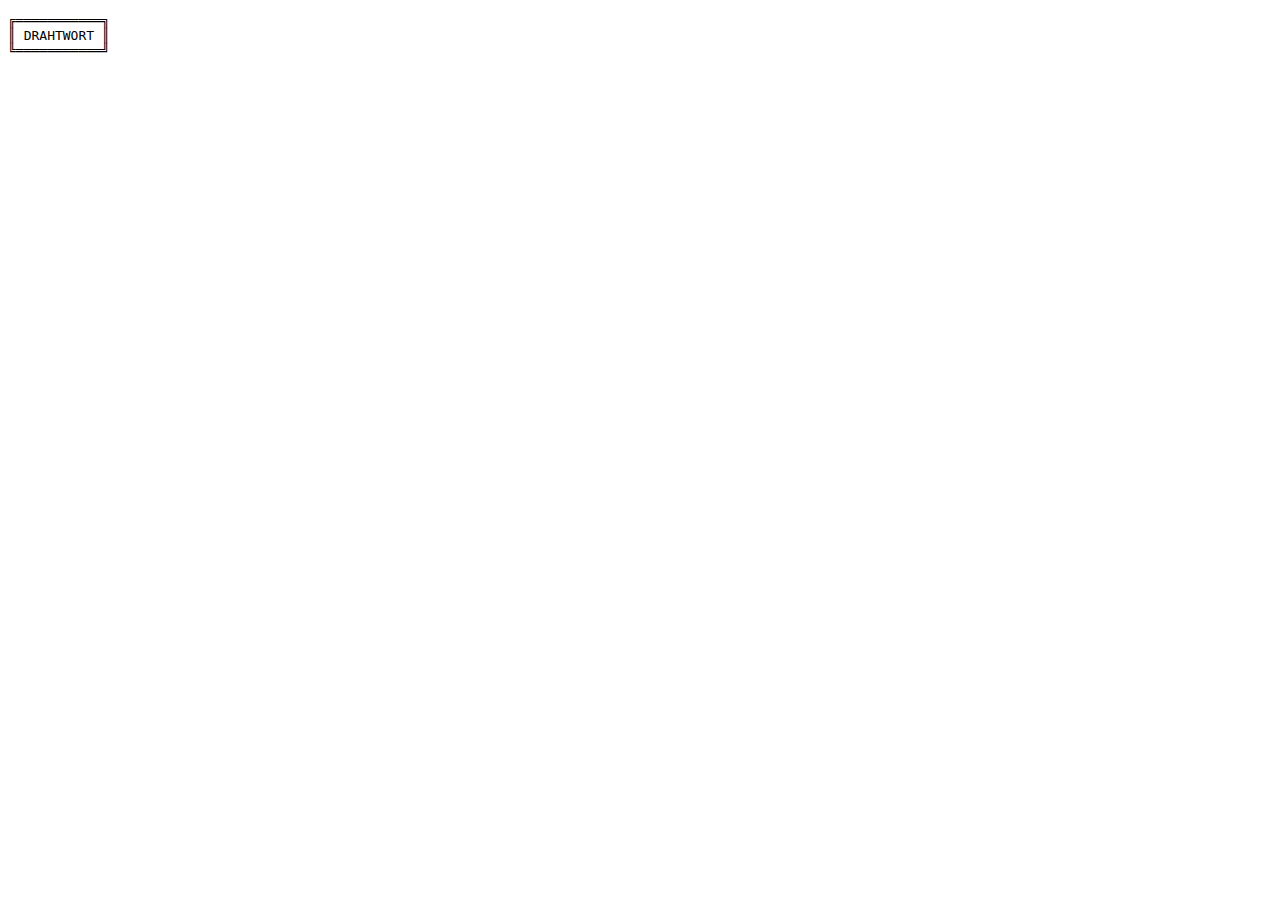
==== index.html @ cf65dcc0 "page updated" ====
<!DOCTYPE html>
<html lang="en">
    <head>
        <meta charset="UTF-8">
        <title>Drahtwort</title>
        <meta name="viewport" content="width=device-width, initial-scale=1.0">
        <meta name="description" content="We are telling the story of the telegraphic age.">
        <meta name="keywords" content="Literature,History,Montage,Edition,Future,Media,Text">
        <link rel="shortcut icon" href="/favicon.ico">
        <link rel="apple-touch-icon" sizes="180x180" href="/apple-touch-icon.png">
        <link rel="icon" type="image/png" sizes="192x192" href="/android-chrome.png">
        <style>
          body { color: #000000; }
          a:hover { text-decoration: none; color: #ee0000; }
          a { text-decoration: none; color: #000000; }
        </style>
    </head>
    <body>
    <pre>
<span>╔═══════════╗</span>
<span>║ DRAHTWORT ║</span>
<span>╚═══════════╝</span></pre>
    </body>
</html>
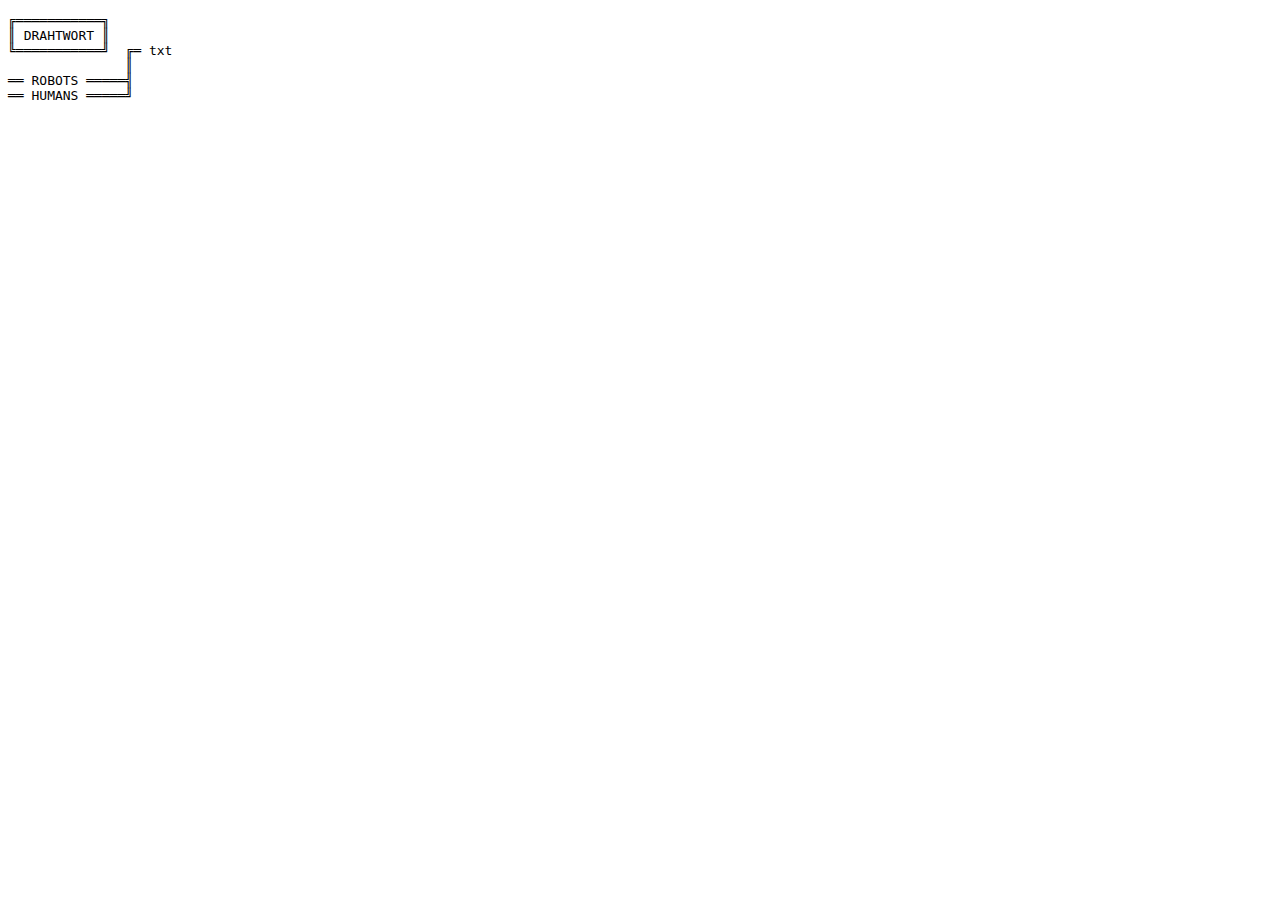
==== commit ce32fd11: "index updated" ====
--- a/index.html
+++ b/index.html
@@ -4,7 +4,7 @@
         <meta charset="UTF-8">
         <title>Drahtwort</title>
         <meta name="viewport" content="width=device-width, initial-scale=1.0">
-        <meta name="description" content="We are telling the story of the telegraphic age.">
+        <meta name="description" content="We share the literary history of the telegraphic age.">
         <meta name="keywords" content="Literature,History,Montage,Edition,Future,Media,Text">
         <link rel="shortcut icon" href="/favicon.ico">
         <link rel="apple-touch-icon" sizes="180x180" href="/apple-touch-icon.png">
@@ -19,6 +19,10 @@
     <pre>
 <span>╔═══════════╗</span>
 <span>║ DRAHTWORT ║</span>
-<span>╚═══════════╝</span></pre>
+<span>╚═══════════╝  ╔═ txt</span>
+<span>               ║</span>
+<span>══ <a href="./robots.txt">ROBOTS</a> ═════╣</span>
+<span>══ <a href="./humans.txt">HUMANS</a> ═════╝</span>
+</pre>
     </body>
 </html>
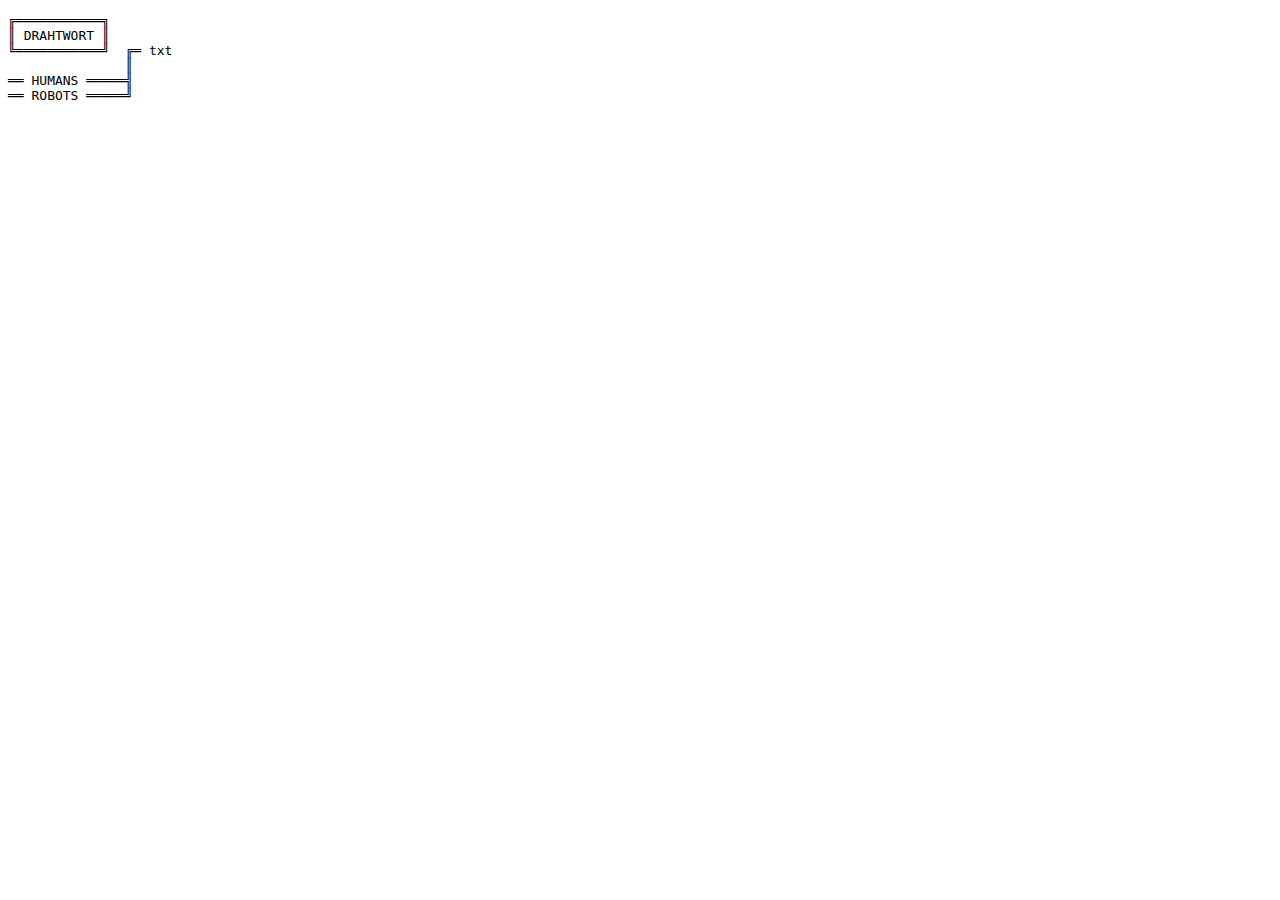
==== commit 67fd20c8: "index updated" ====
--- a/index.html
+++ b/index.html
@@ -21,8 +21,8 @@
 <span>║ DRAHTWORT ║</span>
 <span>╚═══════════╝  ╔═ txt</span>
 <span>               ║</span>
-<span>══ <a href="./robots.txt">ROBOTS</a> ═════╣</span>
-<span>══ <a href="./humans.txt">HUMANS</a> ═════╝</span>
+<span>══ <a href="./humans.txt">HUMANS</a> ═════╣</span>
+<span>══ <a href="./robots.txt">ROBOTS</a> ═════╝</span>
 </pre>
     </body>
 </html>
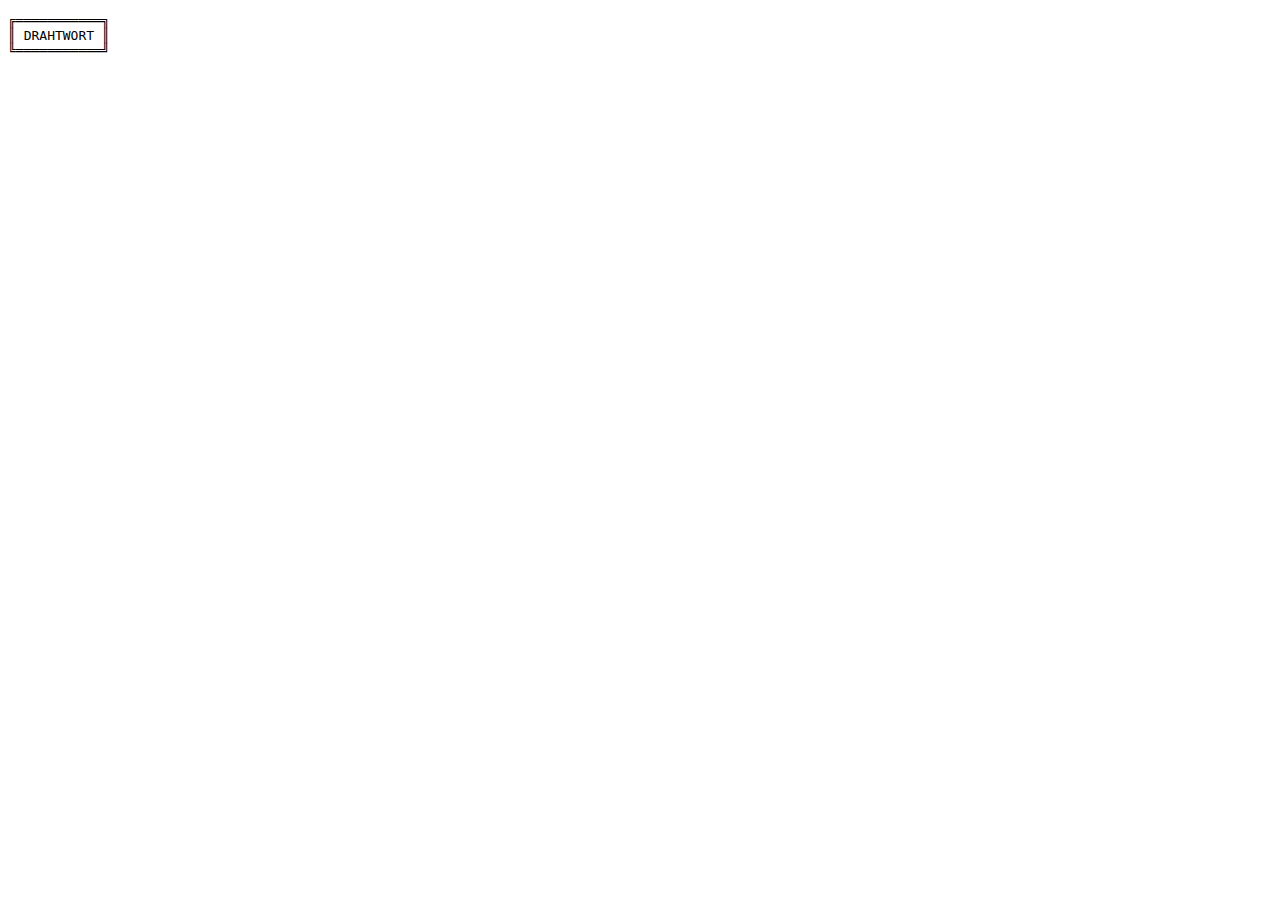
==== commit 95a417e6: "favicon added, index updated" ====
--- a/index.html
+++ b/index.html
@@ -1,28 +1,40 @@
 <!DOCTYPE html>
 <html lang="en">
     <head>
+        <!-- ENCODING -->
         <meta charset="UTF-8">
+        <!-- PAGE INFO -->
         <title>Drahtwort</title>
+        <!-- SEO -->
+        <meta name="robots" content="index, nofollow">
+        <meta name="description" content="We share the literary history of the information age.">
+        <meta name="keywords" content="Literature,History,Montage,Edition,Future,Media,Text">
+        <!-- FAVICON -->
+        <link rel="shortcut icon" href="assets/favicon/favicon.ico">
+        <link rel="icon" type="image/png" sizes="32x32" href="assets/favicon/favicon-32x32.png">
+        <link rel="icon" type="image/png" sizes="16x16" href="assets/favicon/favicon-16x16.png">
+        <link rel="apple-touch-icon" sizes="180x180" href="assets/favicon/apple-touch-icon.png">
+        <!-- MOBILE -->
         <meta name="viewport" content="width=device-width, initial-scale=1.0">
-        <meta name="description" content="We share the literary history of the telegraphic age.">
-        <meta name="keywords" content="Literature,History,Montage,Edition,Future,Media,Text">
-        <link rel="shortcut icon" href="/favicon.ico">
-        <link rel="apple-touch-icon" sizes="180x180" href="/apple-touch-icon.png">
-        <link rel="icon" type="image/png" sizes="192x192" href="/android-chrome.png">
+        <meta name="theme-color" content="#ffffff">
+        <link rel="manifest" href="assets/favicon/site.webmanifest">
+        <link rel="mask-icon" href="assets/favicon/safari-pinned-tab.svg" color="#2f3f44">
+        <meta name="msapplication-TileColor" content="#ffffff">
+        <meta name="msapplication-config" content="assets/favicon/browserconfig.xml">
+        <meta name="theme-color" content="#ffffff">
+        <!-- STYLE -->
         <style>
-          body { color: #000000; }
-          a:hover { text-decoration: none; color: #ee0000; }
-          a { text-decoration: none; color: #000000; }
+          body { color: #000000; /* black */}
+          a:hover { text-decoration: none; color: #ee0000; /* red */}
+          a { text-decoration: none; color: #000000;}
         </style>
+        <!-- <link rel="stylesheet" href="./assets/css/dw.css" type="text/css"> -->
     </head>
     <body>
     <pre>
 <span>╔═══════════╗</span>
 <span>║ DRAHTWORT ║</span>
-<span>╚═══════════╝  ╔═ txt</span>
-<span>               ║</span>
-<span>══ <a href="./humans.txt">HUMANS</a> ═════╣</span>
-<span>══ <a href="./robots.txt">ROBOTS</a> ═════╝</span>
+<span>╚═══════════╝</span>
 </pre>
     </body>
 </html>
--- a/assets/css/dw.css
+++ b/assets/css/dw.css
@@ -0,0 +1,21 @@
+body {
+    color: #000000;
+}
+
+a:hover {
+    text-decoration: none;
+    color: #ee0000;
+}
+
+a {
+    text-decoration: none;
+    color: #000000;
+    cursor: pointer;
+}
+
+pre {
+    /* margin: 0 0; */
+    word-wrap: break-word;
+    white-space: pre-wrap;
+    display: block;
+}
